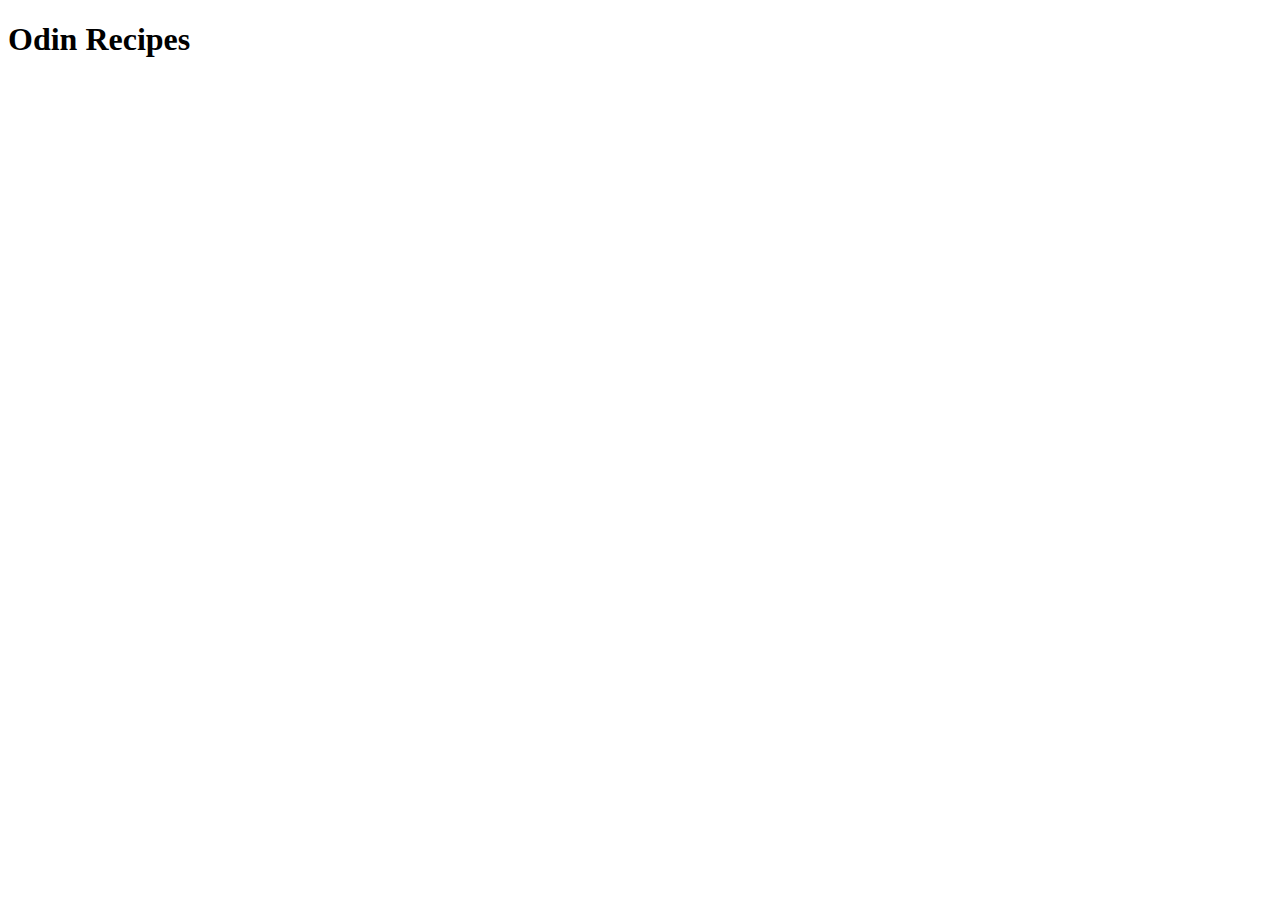
==== index.html @ 4df918e3 "Adding the index.html page and a crepe recipe page." ====
<!DOCTYPE html>
<html lang="en">
<head>
    <meta charset="UTF-8">
    <meta http-equiv="X-UA-Compatible" content="IE=edge">
    <meta name="viewport" content="width=device-width, initial-scale=1.0">
    <title>Odin Recipes Website</title>
</head>
<body>
    <h1>Odin Recipes</h1>
</body>
</html>
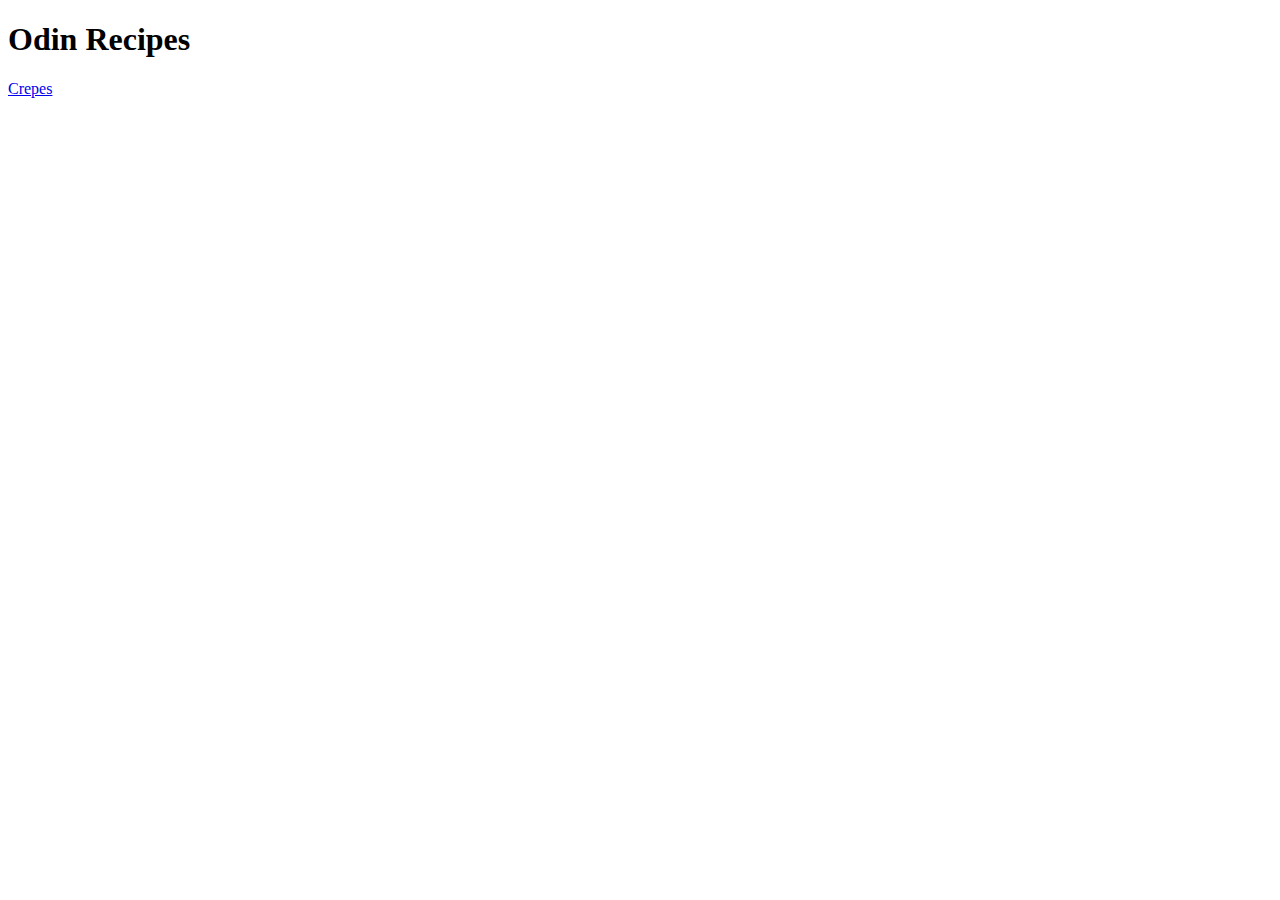
==== commit 5892bd9a: "Added dessert crepes recipe to index.html." ====
--- a/index.html
+++ b/index.html
@@ -8,5 +8,7 @@
 </head>
 <body>
     <h1>Odin Recipes</h1>
+
+    <a href="recipes/crepes.html">Crepes</a>
 </body>
 </html>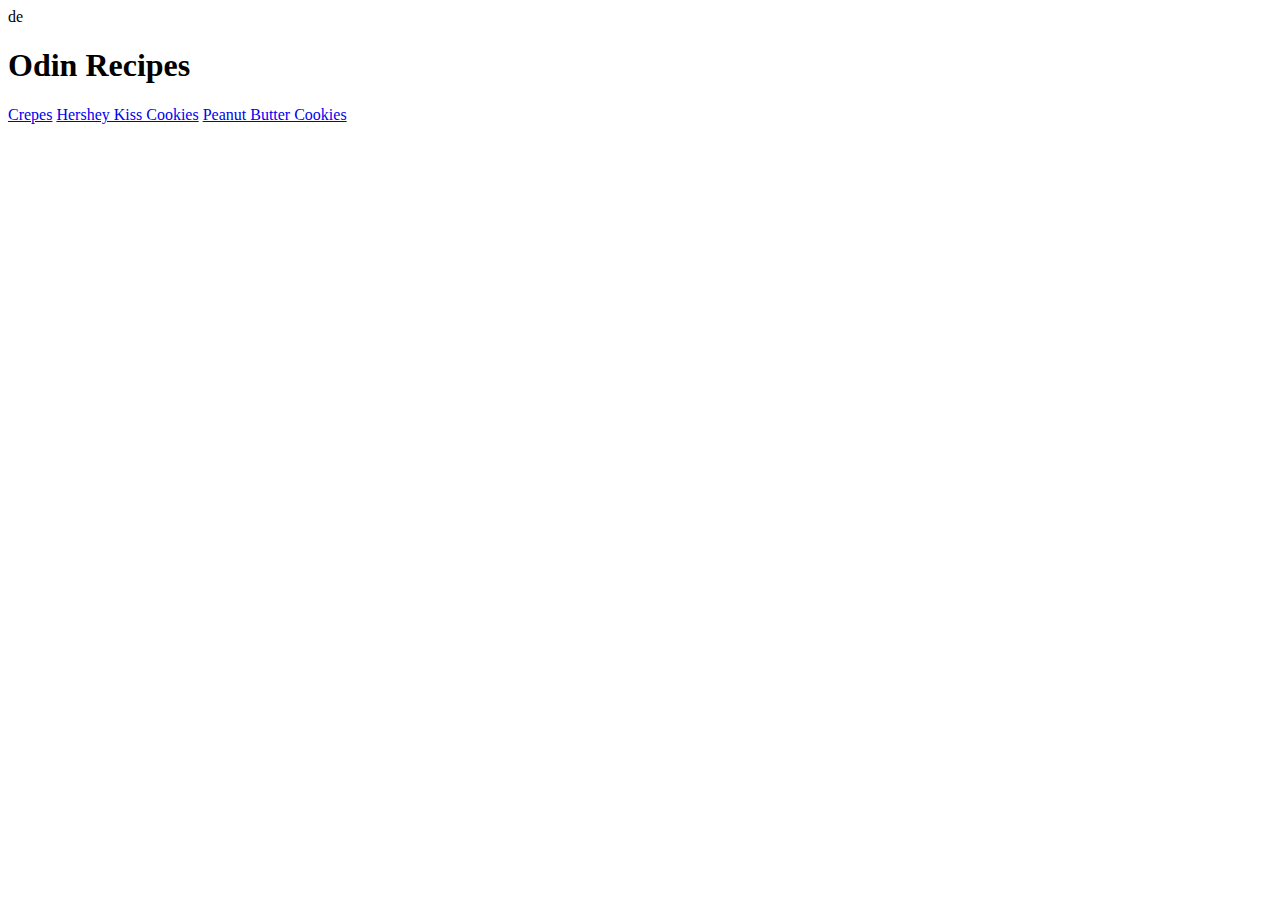
==== commit 73724043: "Added hershey kiss cookies and peanut butter cookies to the recipe website." ====
--- a/index.html
+++ b/index.html
@@ -1,4 +1,4 @@
-<!DOCTYPE html>
+de<!DOCTYPE html>
 <html lang="en">
 <head>
     <meta charset="UTF-8">
@@ -8,7 +8,8 @@
 </head>
 <body>
     <h1>Odin Recipes</h1>
-
     <a href="recipes/crepes.html">Crepes</a>
+    <a href="recipes/hershey-kiss-cookies.html">Hershey Kiss Cookies</a>
+    <a href="recipes/peanut-butter-cookies.html">Peanut Butter Cookies</a>
 </body>
 </html>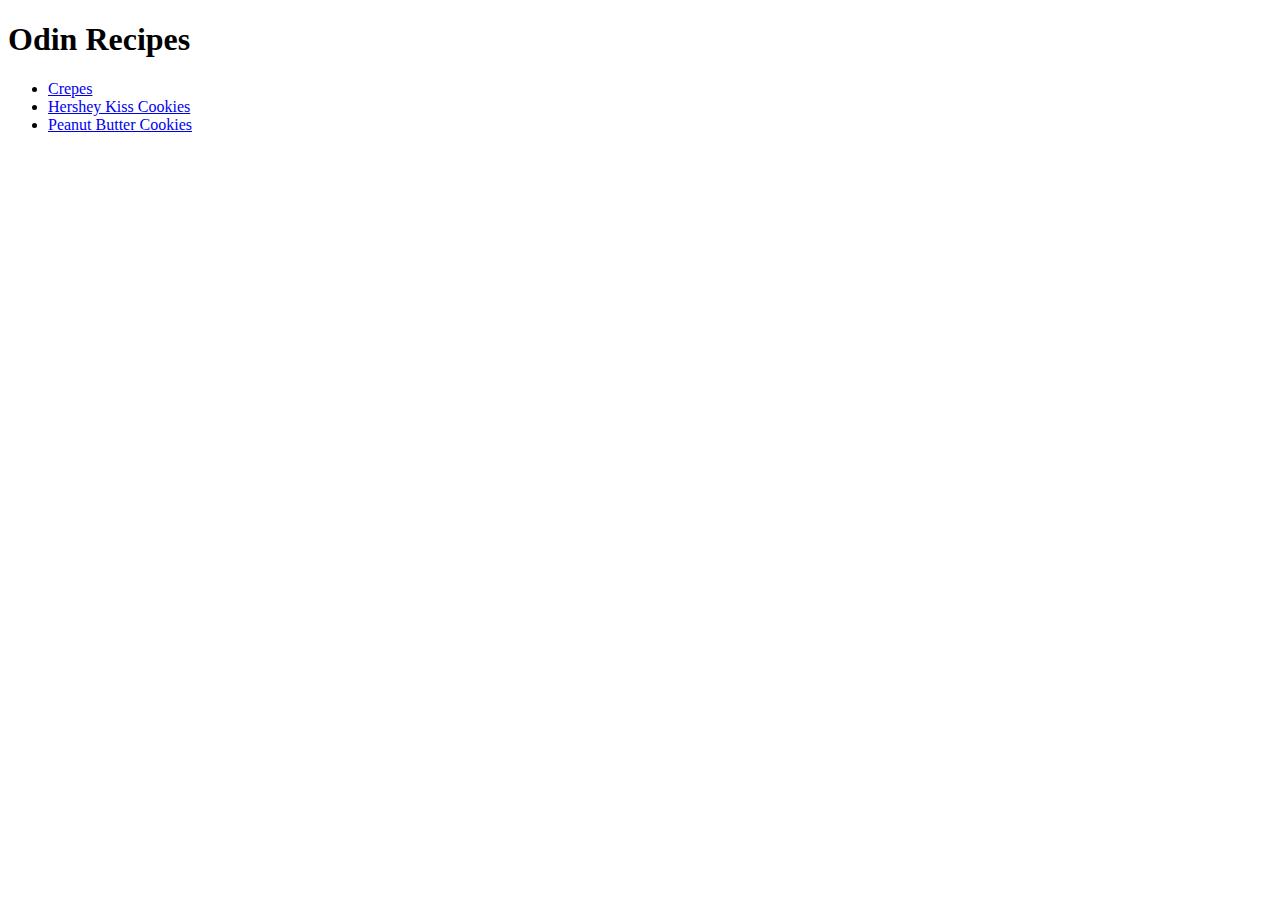
==== commit d5613f2b: "Changing file formats." ====
--- a/index.html
+++ b/index.html
@@ -1,15 +1,18 @@
-de<!DOCTYPE html>
+<!DOCTYPE html>
 <html lang="en">
-<head>
-    <meta charset="UTF-8">
-    <meta http-equiv="X-UA-Compatible" content="IE=edge">
-    <meta name="viewport" content="width=device-width, initial-scale=1.0">
-    <title>Odin Recipes Website</title>
-</head>
-<body>
-    <h1>Odin Recipes</h1>
-    <a href="recipes/crepes.html">Crepes</a>
-    <a href="recipes/hershey-kiss-cookies.html">Hershey Kiss Cookies</a>
-    <a href="recipes/peanut-butter-cookies.html">Peanut Butter Cookies</a>
-</body>
+    <head>
+        <meta charset="UTF-8">
+        <meta http-equiv="X-UA-Compatible" content="IE=edge">
+        <meta name="viewport" content="width=device-width, initial-scale=1.0">
+        <title>Odin Recipes Website</title>
+    </head>
+
+    <body>
+        <h1>Odin Recipes</h1>
+        <ul>
+            <li><a href="recipes/crepes.html">Crepes</a></li>
+            <li><a href="recipes/hershey-kiss-cookies.html">Hershey Kiss Cookies</a></li>
+            <li><a href="recipes/peanut-butter-cookies.html">Peanut Butter Cookies</a></li>
+        </ul>   
+    </body>
 </html>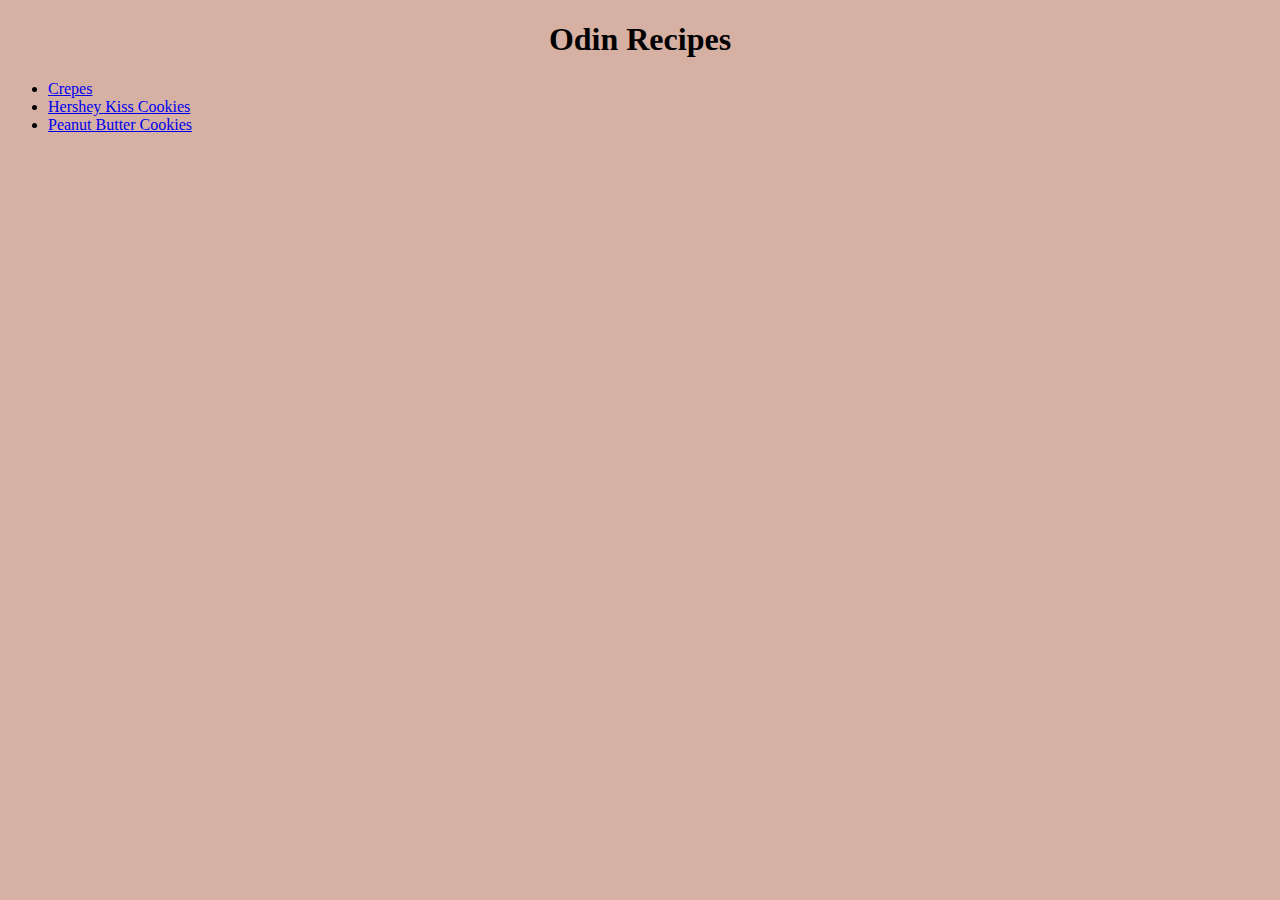
==== commit 028abd2f: "Adding a few CSS elements to webpages." ====
--- a/index.html
+++ b/index.html
@@ -5,6 +5,7 @@
         <meta http-equiv="X-UA-Compatible" content="IE=edge">
         <meta name="viewport" content="width=device-width, initial-scale=1.0">
         <title>Odin Recipes Website</title>
+        <link rel="stylesheet" href="style.css" />
     </head>
 
     <body>
--- a/style.css
+++ b/style.css
@@ -0,0 +1,22 @@
+/* style.css */
+
+* {
+    font-family: 'Times New Roman', Times, serif;
+}
+
+body {
+    background-color: rgb(214, 176, 163);
+}
+
+h1 {
+    text-align: center;
+}
+
+.food {
+    height: auto;
+    width: auto;
+}
+
+.test {
+    color: red;
+}
